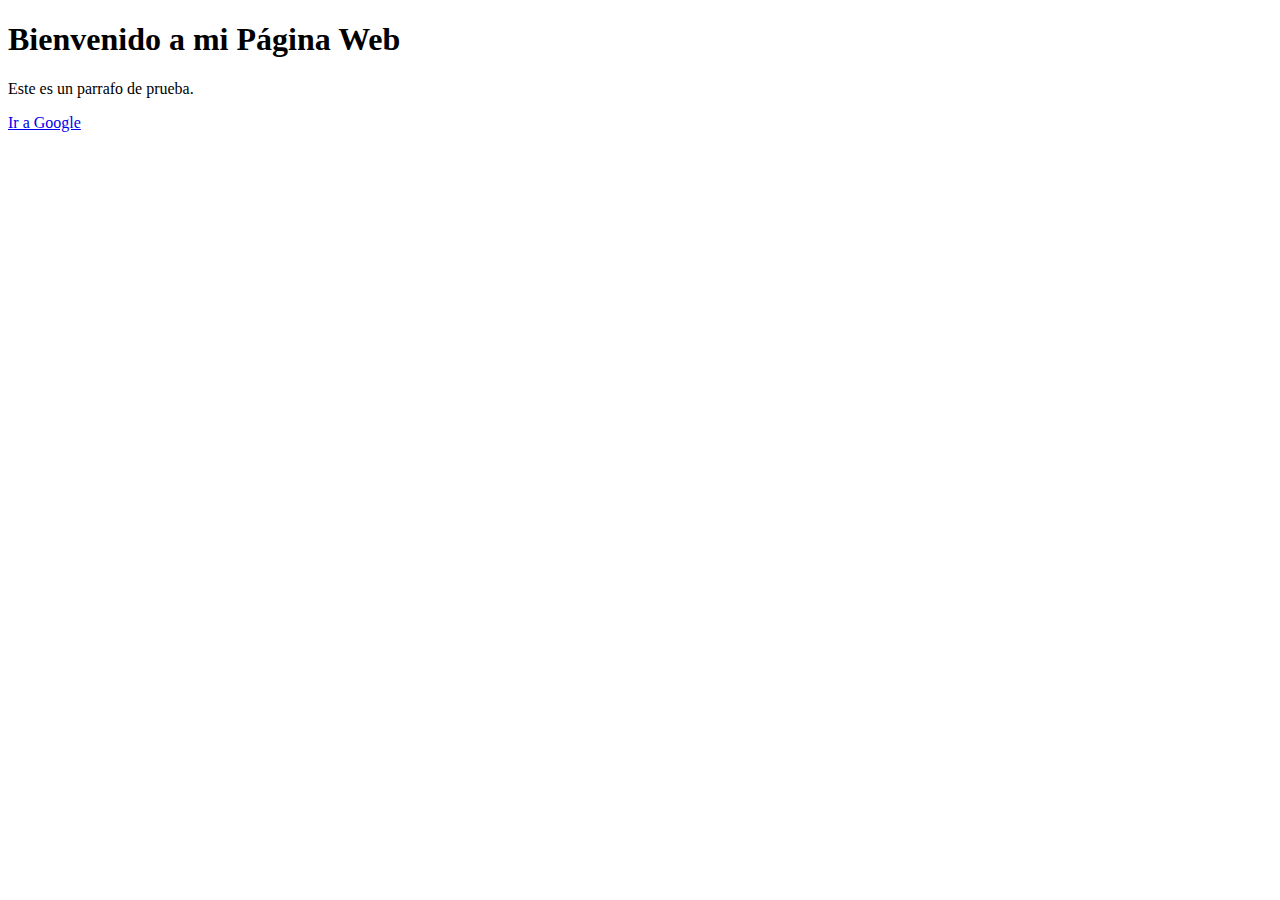
==== index.html @ 5ec38c42 "Update and rename index.html.html to index.html" ====
<!DOCTYPE html>
<!-- Define que el documento es de tipo HTML5 -->

<html lang="es">
<!-- Indica que el documento esta en español -->

<head>
    <link rel="stylesheet" href="estilos.css">
    <!-- Vincula la hoja de estilos CSS externa para aplicar estilos a la página-->

    <meta charset="UTF-8">
    <!-- Define la codificación de caracter como UTF-8 para soportar caracteres especiales-->

    <meta name="viewport" content="width=device-width, initial-scale=1.0">
    <!-- Configura la escala y el ancho de la vista para que sea responsive en dispositivos móviles-->

    <title>Mi primera Página Web</title>
    <!-- Define el título de la página, que se encuentraen la pestaña de navegador -->
</head>

<body>
    <!-- contiene el contenido visible de la Página Web -->

    <h1>Bienvenido a mi Página Web</h1>
    <!-- Encabezado de nivel 1, generalmente usado para el título principal de la página -->

    <p>Este es un parrafo de prueba.</p>
    <!-- Define un párrafo de texto -->
      
    <a href="http://www.google.com">Ir a Google</a>  
    <!-- Crea un enlace que redirige a la página de Google-->
</body>

</html>
<!-- Marca el fin del documento HTML -->
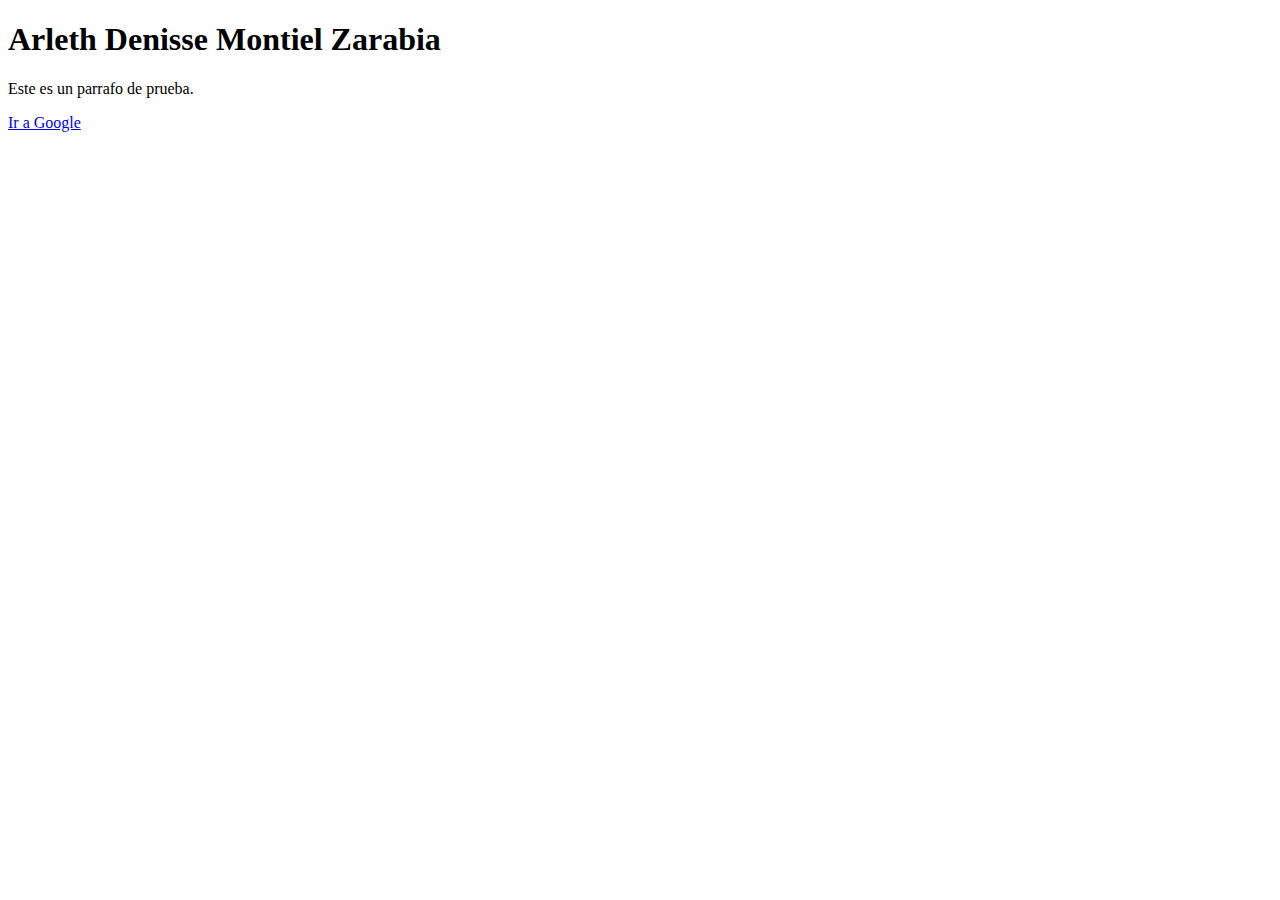
==== commit 635b904f: "cambio 1" ====
--- a/index.html
+++ b/index.html
@@ -5,6 +5,10 @@
 <!-- Indica que el documento esta en español -->
 
 <head>
+    <meta name="author" content="Arleth Denisse">
+    <meta name="description" content="es una página de ejemplo">
+    <meta name="keywords" content="3a,fisicomatematico,prefeco">
+    
     <link rel="stylesheet" href="estilos.css">
     <!-- Vincula la hoja de estilos CSS externa para aplicar estilos a la página-->
 
@@ -21,7 +25,7 @@
 <body>
     <!-- contiene el contenido visible de la Página Web -->
 
-    <h1>Bienvenido a mi Página Web</h1>
+    <h1>Arleth Denisse Montiel Zarabia</h1>
     <!-- Encabezado de nivel 1, generalmente usado para el título principal de la página -->
 
     <p>Este es un parrafo de prueba.</p>
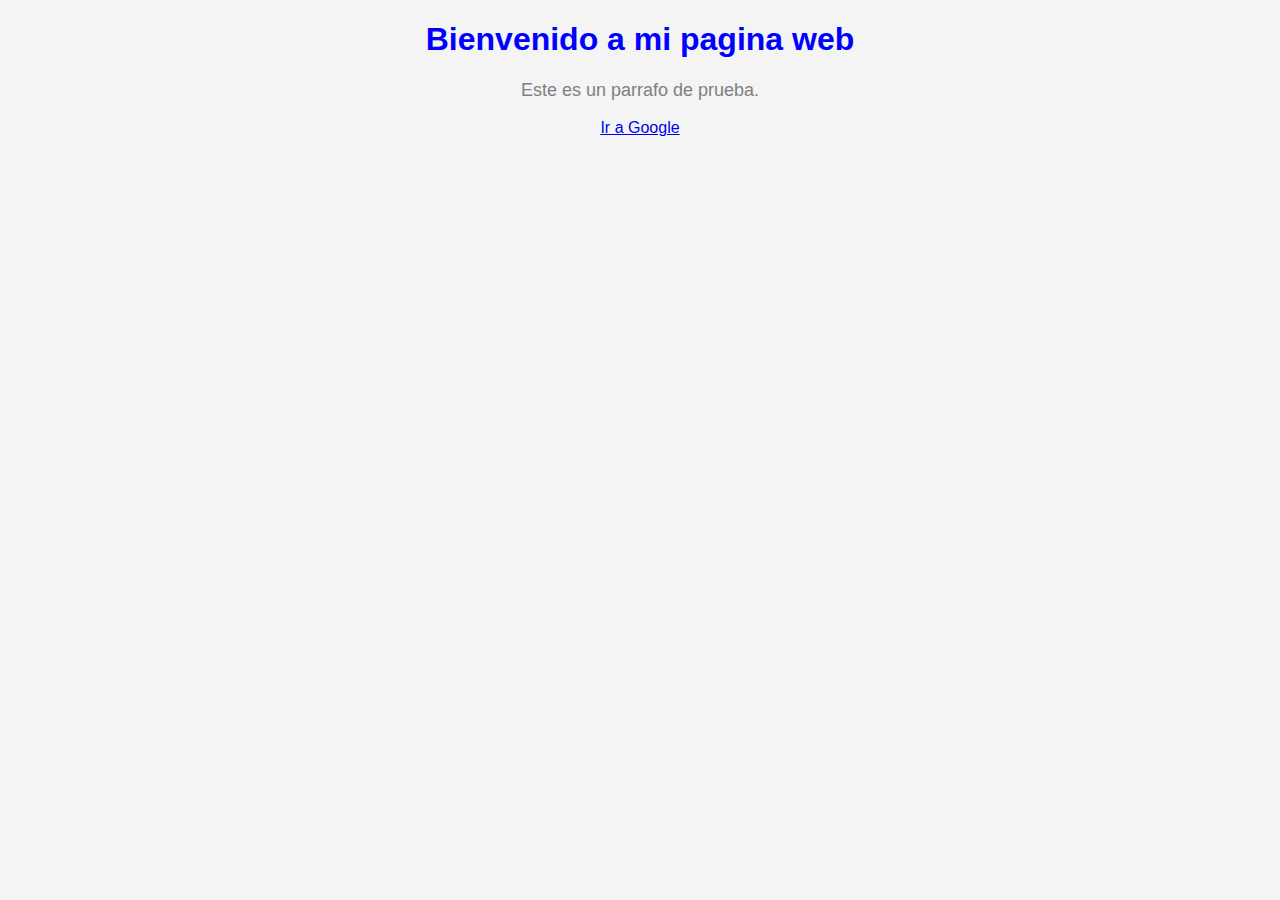
==== commit 75cba8f1: "cambio 2" ====
--- a/index.html
+++ b/index.html
@@ -8,7 +8,7 @@
     <meta name="author" content="Arleth Denisse">
     <meta name="description" content="es una página de ejemplo">
     <meta name="keywords" content="3a,fisicomatematico,prefeco">
-    
+
     <link rel="stylesheet" href="estilos.css">
     <!-- Vincula la hoja de estilos CSS externa para aplicar estilos a la página-->
 
@@ -25,7 +25,7 @@
 <body>
     <!-- contiene el contenido visible de la Página Web -->
 
-    <h1>Arleth Denisse Montiel Zarabia</h1>
+    <h1>Bienvenido a mi pagina web</h1>
     <!-- Encabezado de nivel 1, generalmente usado para el título principal de la página -->
 
     <p>Este es un parrafo de prueba.</p>
--- a/estilos.css
+++ b/estilos.css
@@ -0,0 +1,14 @@
+body {
+    background-color: #f4f4f4;
+    font-family: Arial, sans-serif;
+    text-align: center;
+}
+
+h1 {
+    color: blue;
+}
+/* Este es un comentario CSS */
+p {
+    font-size: 18px;
+    color: grey;
+}